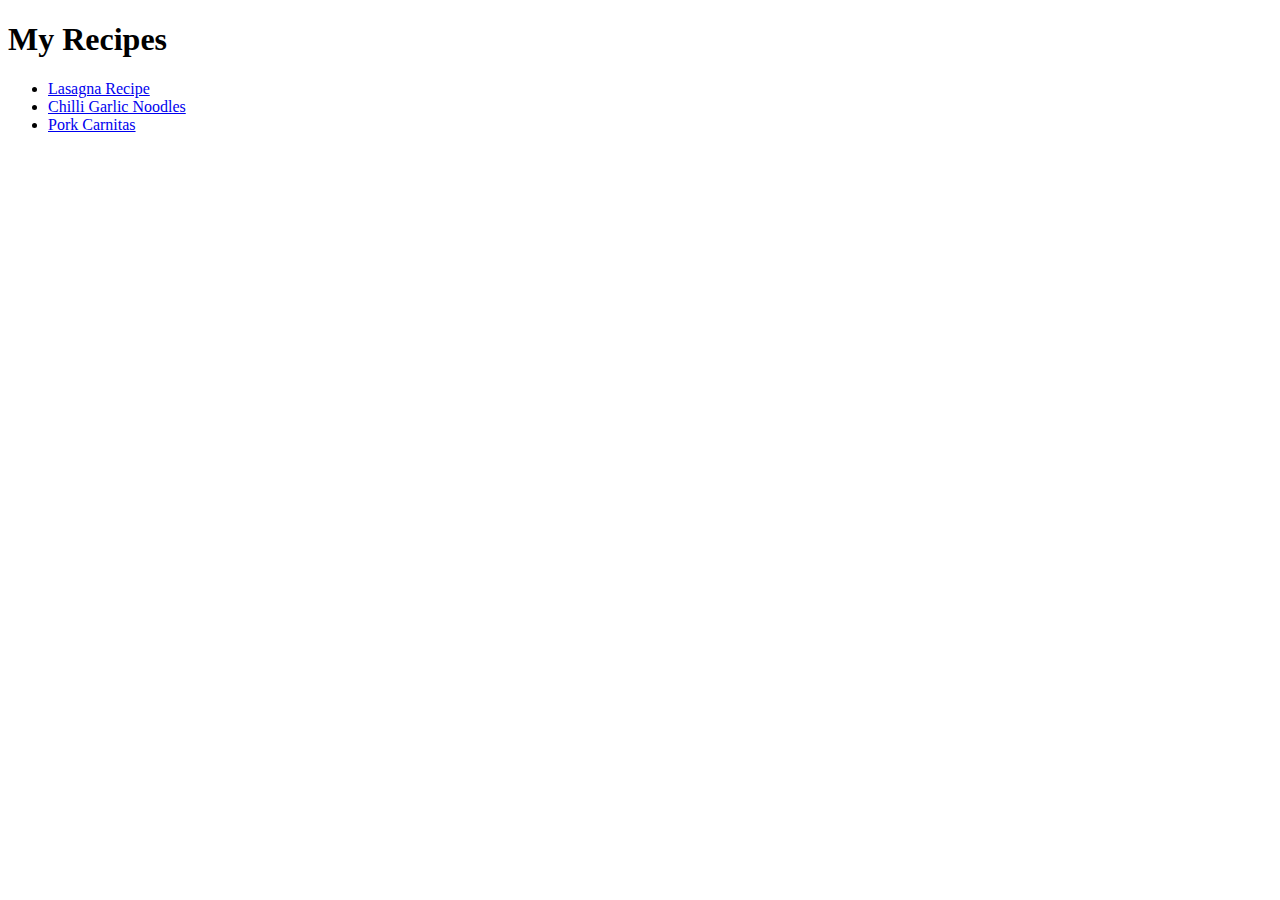
==== index.html @ 9c024b7c "recipes website, home page and three recipe pages added" ====
<!DOCTYPE html>
<html lang="en">
<head>
    <meta charset="UTF-8">
    <meta http-equiv="X-UA-Compatible" content="IE=edge">
    <meta name="viewport" content="width=device-width, initial-scale=1.0">
    <title>Recipes</title>
</head>
<body>
    <h1>My Recipes</h1>
    <ul>
        <li><a href="recipes/lasagna.html">Lasagna Recipe</a></li>
        <li><a href="recipes/cgnoodles.html">Chilli Garlic Noodles</a></li>
        <li><a href="recipes/carnitas.html">Pork Carnitas</a></li>
    </ul>
</body>
</html>
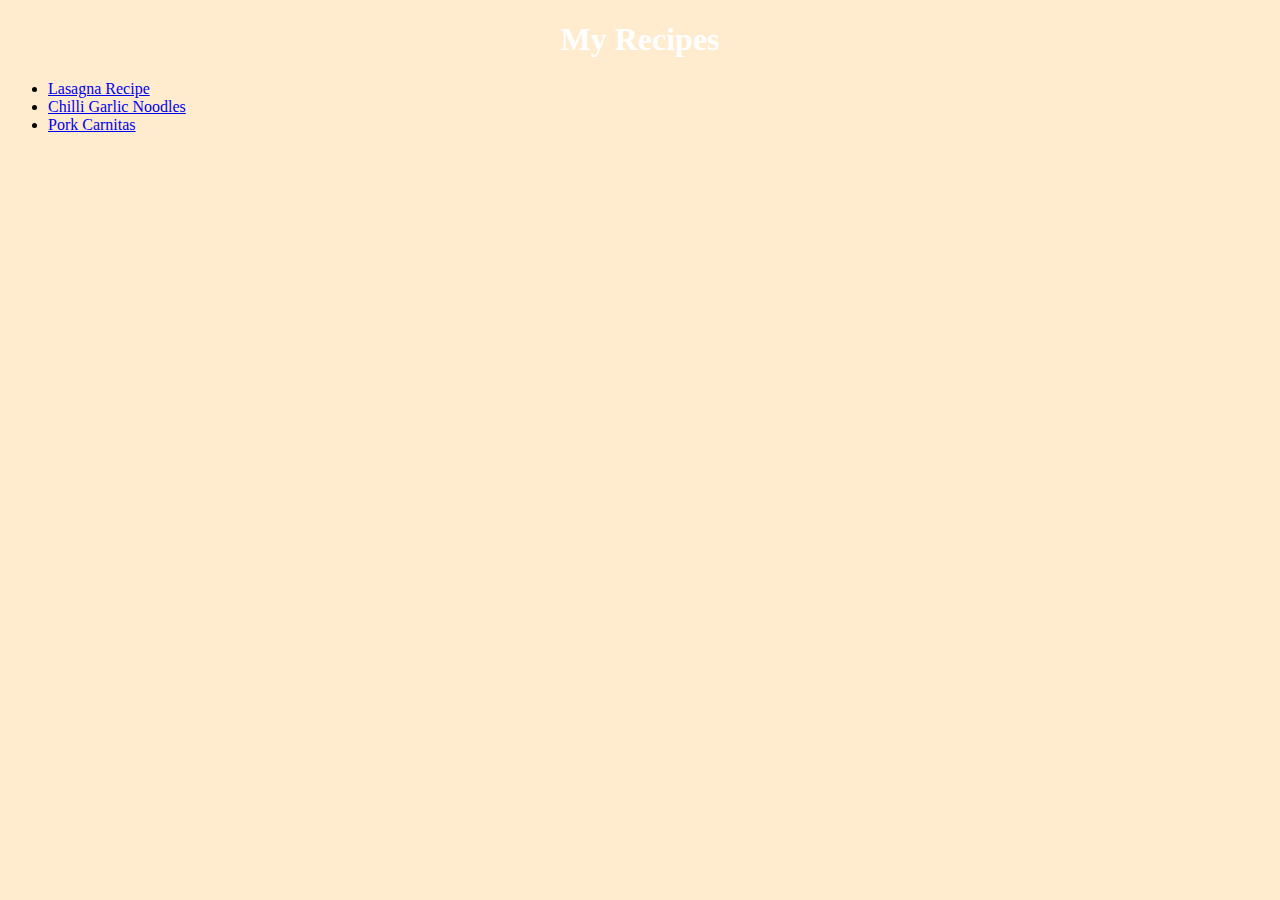
==== commit e4814324: "added some css" ====
--- a/index.html
+++ b/index.html
@@ -4,10 +4,11 @@
     <meta charset="UTF-8">
     <meta http-equiv="X-UA-Compatible" content="IE=edge">
     <meta name="viewport" content="width=device-width, initial-scale=1.0">
+    <link rel="stylesheet" href="style.css">
     <title>Recipes</title>
 </head>
-<body>
-    <h1>My Recipes</h1>
+<body class= "home">
+    <h1 class= "heading">My Recipes</h1>
     <ul>
         <li><a href="recipes/lasagna.html">Lasagna Recipe</a></li>
         <li><a href="recipes/cgnoodles.html">Chilli Garlic Noodles</a></li>
--- a/style.css
+++ b/style.css
@@ -0,0 +1,26 @@
+.home {
+    background-color: blanchedalmond;
+}
+
+.carnitas {
+    background-color: burlywood;
+}
+
+.cgn {
+    background-color: crimson;
+}
+
+.lasagna {
+    background-color: green;
+}
+
+.heading {
+    color: white;
+    text-align: center;
+}
+
+
+img {
+    height: 450px;
+    width: 500px;
+}